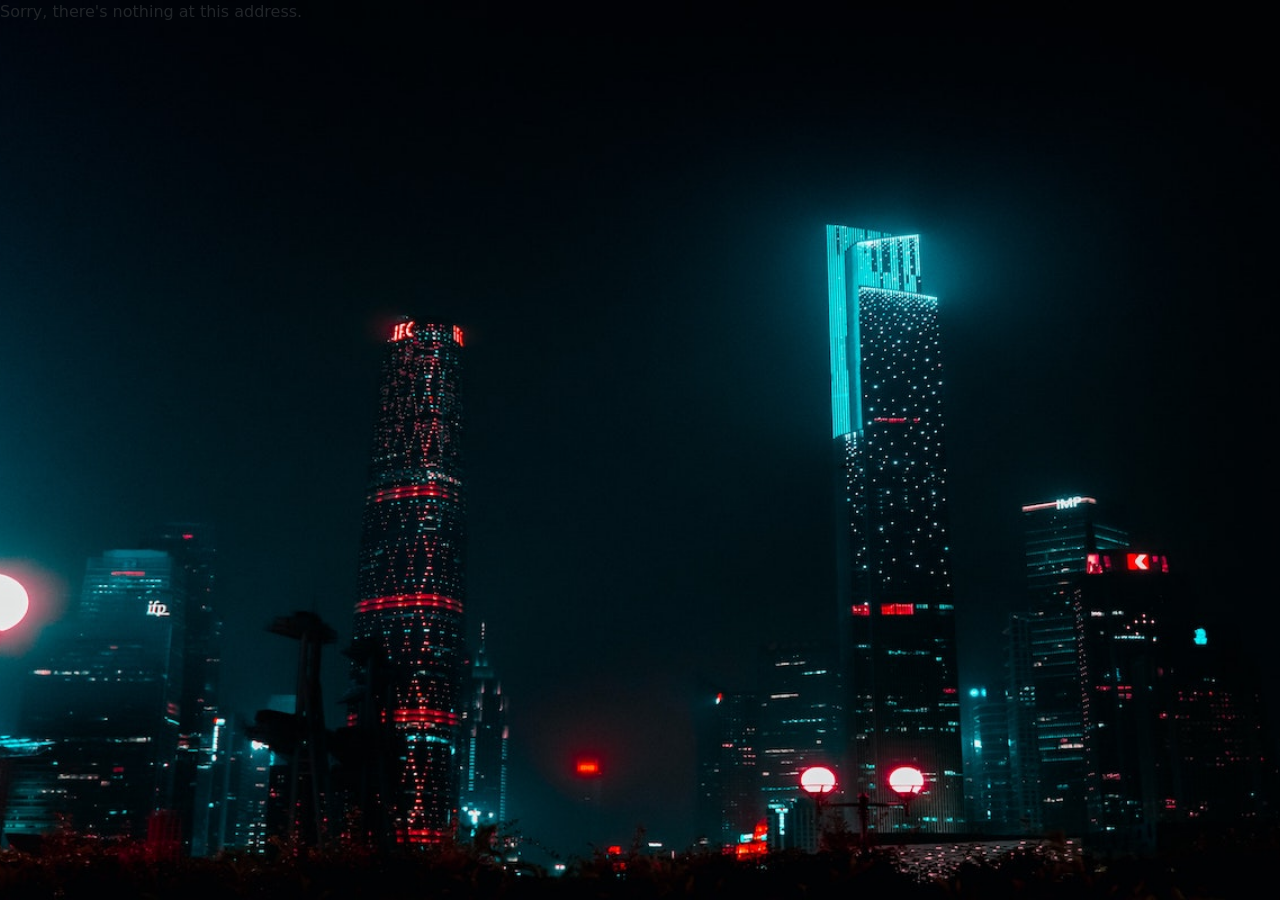
==== index.html @ 860b253e "Published Project" ====
﻿<!DOCTYPE html>
<html lang="en">

<head>
    <meta charset="utf-8" />
    <meta name="viewport" content="width=device-width, initial-scale=1.0, maximum-scale=1.0, user-scalable=no" />
    <title>PortfolioPage</title>
    <base href="/GitHubPagesDemo" />
    <link href="css/bootstrap/bootstrap.min.css" rel="stylesheet" />
    <link href="css/app.css" rel="stylesheet" />
    <link href="PortfolioPage.styles.css" rel="stylesheet" />
    <link rel="stylesheet" href="https://cdnjs.cloudflare.com/ajax/libs/font-awesome/5.15.1/css/all.min.css">
    <link rel="stylesheet" href="https://cdn.jsdelivr.net/npm/bootstrap@5.1.3/dist/css/bootstrap.min.css" />
</head>

<body>
    <div id="app">Loading...</div>

    <div id="blazor-error-ui">
        An unhandled error has occurred.
        <a href="" class="reload">Reload</a>
        <a class="dismiss">🗙</a>
    </div>
    <script src="_framework/blazor.webassembly.js"></script>
    <script src="https://cdn.jsdelivr.net/npm/@popperjs/core@2.10.2/dist/umd/popper.min.js"></script>
    <script src="https://cdn.jsdelivr.net/npm/bootstrap@5.1.3/dist/js/bootstrap.min.js"></script>
</body>

</html>
---- css/app.css ----
﻿@import url('open-iconic/font/css/open-iconic-bootstrap.min.css');

html, body {
    font-family: 'Helvetica Neue', Helvetica, Arial, sans-serif;
    background-image: url('/images/nightCityLights.jpg');
    background-repeat: no-repeat;
    background-position: center center;
    background-attachment: fixed;
    background-size: cover;
}

a, .btn-link {
    color: #0366d6;
}

.btn-primary {
    color: #fff;
    background-color: #1b6ec2;
    border-color: #1861ac;
}

.content {
    padding-top: 1.1rem;
}

.valid.modified:not([type=checkbox]) {
    outline: 1px solid #26b050;
}

.invalid {
    outline: 1px solid red;
}

.validation-message {
    color: red;
}

#blazor-error-ui {
    background: lightyellow;
    bottom: 0;
    box-shadow: 0 -1px 2px rgba(0, 0, 0, 0.2);
    display: none;
    left: 0;
    padding: 0.6rem 1.25rem 0.7rem 1.25rem;
    position: fixed;
    width: 100%;
    z-index: 1000;
}

    #blazor-error-ui .dismiss {
        cursor: pointer;
        position: absolute;
        right: 0.75rem;
        top: 0.5rem;
    }
---- PortfolioPage.styles.css ----
/* /Shared/MainLayout.razor.rz.scp.css */
.page[b-dd96rp7ncf] {
    position: relative;
    display: flex;
    flex-direction: column;
}

.navbar[b-dd96rp7ncf] {
    position: absolute;
    width: 300px;
    height: 200px;
    z-index: 15;
    top: 100%;
    left: 44%;
}

.main[b-dd96rp7ncf] {
    flex: 1;
}

.sidebar[b-dd96rp7ncf] {
    background-image: linear-gradient(180deg, rgb(5, 39, 103) 0%, #3a0647 70%);
}

.top-row[b-dd96rp7ncf] {
    background-color: #f7f7f7;
    border-bottom: 1px solid #d6d5d5;
    justify-content: flex-end;
    height: 3.5rem;
    display: flex;
    align-items: center;
}

    .top-row[b-dd96rp7ncf]  a, .top-row .btn-link[b-dd96rp7ncf] {
        white-space: nowrap;
        margin-left: 1.5rem;
    }

    .top-row a:first-child[b-dd96rp7ncf] {
        overflow: hidden;
        text-overflow: ellipsis;
    }

@media (max-width: 640.98px) {
    .top-row:not(.auth)[b-dd96rp7ncf] {
        display: none;
    }

    .top-row.auth[b-dd96rp7ncf] {
        justify-content: space-between;
    }

    .top-row a[b-dd96rp7ncf], .top-row .btn-link[b-dd96rp7ncf] {
        margin-left: 0;
    }
}

@media (min-width: 641px) {
    .page[b-dd96rp7ncf] {
        flex-direction: row;
    }

    .sidebar[b-dd96rp7ncf] {
        width: 250px;
        height: 100vh;
        position: sticky;
        top: 0;
    }

    .top-row[b-dd96rp7ncf] {
        position: sticky;
        top: 0;
        z-index: 1;
    }

    .main > div[b-dd96rp7ncf] {
        padding-left: 2rem !important;
        padding-right: 1.5rem !important;
    }
}
/* /Shared/MainPage.razor.rz.scp.css */
.centered[b-5da94ig726] {
    width: 100%;
    height: 100%;
    margin-top: 150px;
}

.img-profile[b-5da94ig726] {
    width: 115px;
    height: 125px;
    margin-top: 35px;
}

.navbar-toggler[b-5da94ig726] {
    background-color: rgba(248, 37, 255, 0.521);
}

.nav-item[b-5da94ig726] {
    font-size: 0.9rem;
    padding-bottom: 0.5rem;
}

span[b-5da94ig726] {
    color: rgb(255, 0, 229);
}

a[b-5da94ig726] {
    color: rgb(255, 0, 229);
    font-weight: lighter;
}

ul[b-5da94ig726] {
    list-style-type: none;
}

@media (min-width: 641px) {
    .navbar-toggler[b-5da94ig726] {
        display: none;
    }

    .collapse[b-5da94ig726] {
        display: block;
    }
}
/* /Shared/NavMenu.razor.rz.scp.css */
.navbar-toggler[b-xt9b8ov0ji] {
    background-color: rgba(255, 255, 255, 0.1);
}

.top-row[b-xt9b8ov0ji] {
    height: 3.5rem;
    background-color: rgba(0,0,0,0.4);
}

.navbar-brand[b-xt9b8ov0ji] {
    font-size: 1.1rem;
}

.oi[b-xt9b8ov0ji] {
    width: 2rem;
    font-size: 1.1rem;
    vertical-align: text-top;
    top: -2px;
}

.nav-item[b-xt9b8ov0ji] {
    font-size: 0.9rem;
    padding-bottom: 0.5rem;
}

    .nav-item:first-of-type[b-xt9b8ov0ji] {
        padding-top: 1rem;
    }

    .nav-item:last-of-type[b-xt9b8ov0ji] {
        padding-bottom: 1rem;
    }

    .nav-item[b-xt9b8ov0ji]  a {
        color: #d7d7d7;
        border-radius: 4px;
        height: 3rem;
        display: flex;
        align-items: center;
        line-height: 3rem;
    }

        .nav-item[b-xt9b8ov0ji]  a.active {
            background-color: rgba(255,255,255,0.25);
            color: white;
        }

        .nav-item[b-xt9b8ov0ji]  a:hover {
            background-color: rgba(255,255,255,0.1);
            color: white;
        }

@media (min-width: 641px) {
    .navbar-toggler[b-xt9b8ov0ji] {
        display: none;
    }

    .collapse[b-xt9b8ov0ji] {
        display: block;
    }
}
/* /Shared/Sidebar.razor.rz.scp.css */
.modal.left .modal-dialog[b-r9nwpja0ud] {
    position: fixed;
    margin: auto;
    width: 320px;
    height: 100%;
    -webkit-transform: translate3d(0%, 0, 0);
        -ms-transform: translate3d(0%, 0, 0);
         -o-transform: translate3d(0%, 0, 0);
            transform: translate3d(0%, 0, 0);
}

.modal.left .modal-content[b-r9nwpja0ud] {
    height: 100%;
    overflow-y: auto;
    background-color: rgb(211, 208, 245);
}

.modal.left .modal-body[b-r9nwpja0ud] {
    padding: 15px 15px 80px;
}

.modal.left.fade .modal-dialog[b-r9nwpja0ud] {
    -webkit-transition: opacity 0.3s linear, left 0.3s ease-out;
    -moz-transition: opacity 0.3s linear, left 0.3s ease-out;
    -o-transition: opacity 0.3s linear, left 0.3s ease-out;
    transition: opacity 0.3s linear, left 0.3s ease-out;
}

.modal.left.fade.in .modal-dialog[b-r9nwpja0ud] {
    left: 0;
}

.btn-primary[b-r9nwpja0ud] {
    background-color: rgb(6, 4, 25);
    border: none;
}

    .btn-primary:hover[b-r9nwpja0ud] {
        background-color: rgb(6, 4, 25);
        border: none;
    }

    .btn-primary:focus[b-r9nwpja0ud] {
        background-color: black;
        border: none;
        box-shadow: none;
    }
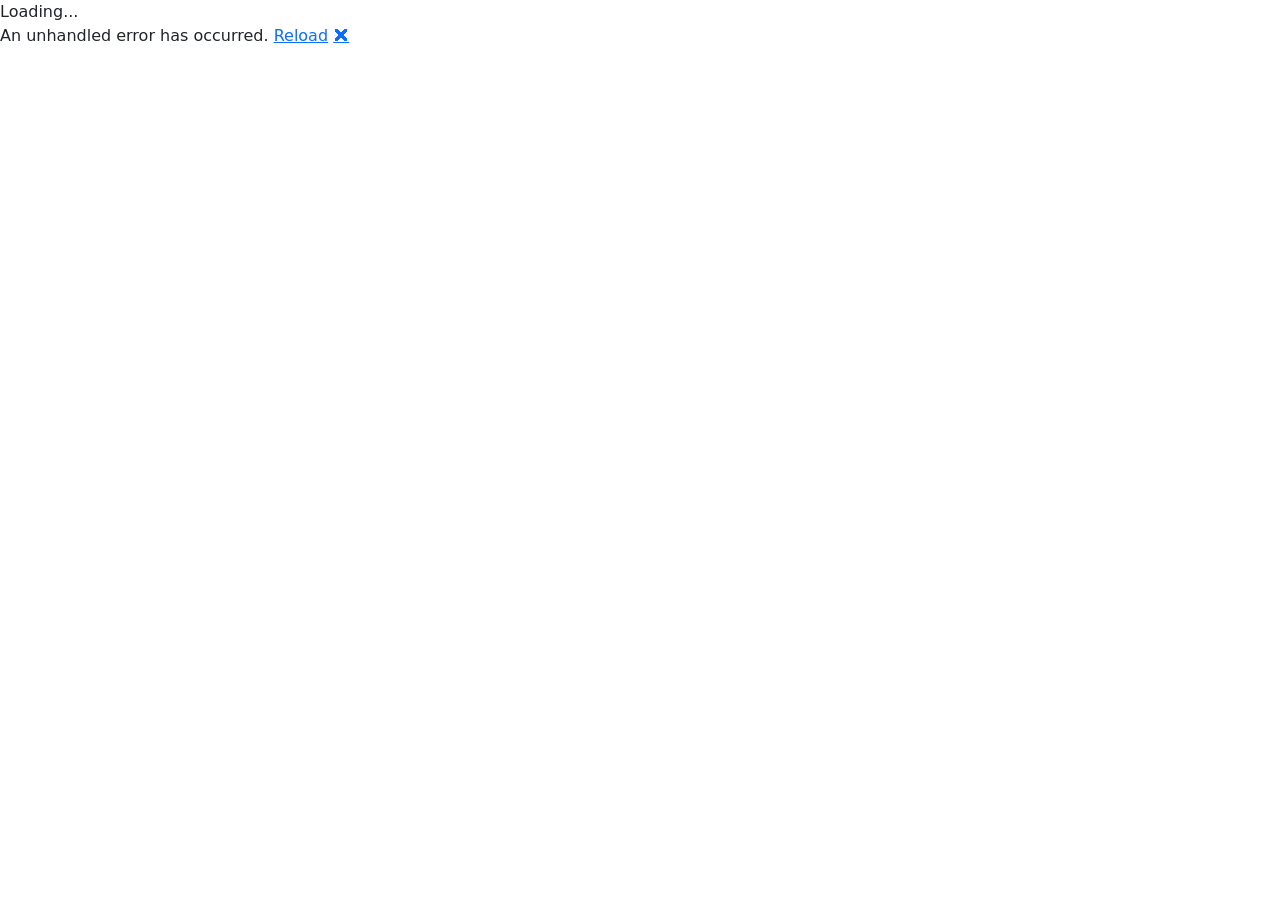
==== commit 28bd54d8: "Fully updated index.html base path" ====
--- a/index.html
+++ b/index.html
@@ -5,7 +5,7 @@
     <meta charset="utf-8" />
     <meta name="viewport" content="width=device-width, initial-scale=1.0, maximum-scale=1.0, user-scalable=no" />
     <title>PortfolioPage</title>
-    <base href="/GitHubPagesDemo" />
+    <base href="/portfoliopage/" />
     <link href="css/bootstrap/bootstrap.min.css" rel="stylesheet" />
     <link href="css/app.css" rel="stylesheet" />
     <link href="PortfolioPage.styles.css" rel="stylesheet" />
